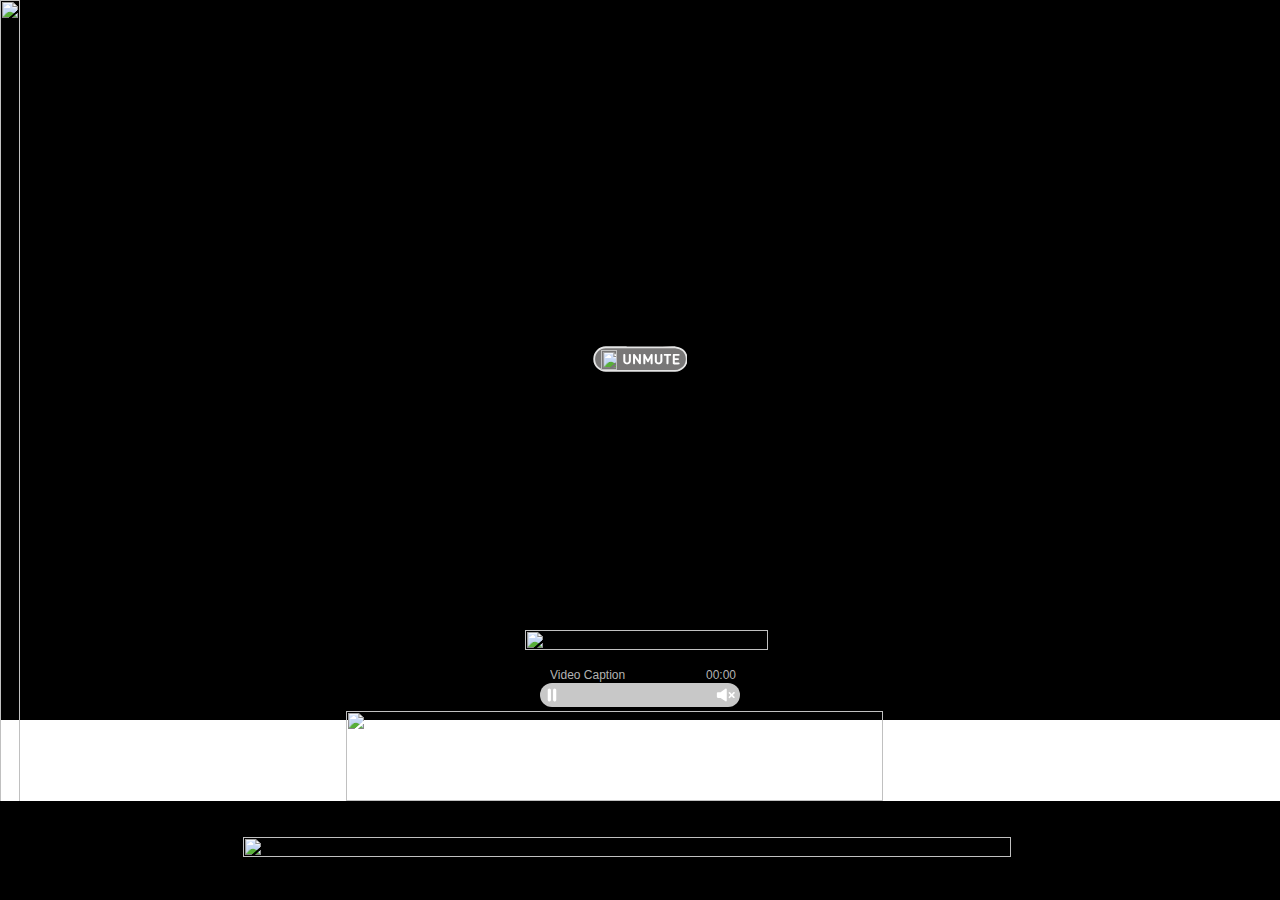
==== demo.html @ 10dd88b4 "new" ====
<html lang="en">
  <head>
    <meta charset="UTF-8" />
    <meta http-equiv="X-UA-Compatible" content="IE=edge" />
    <meta name="viewport" content="width=device-width, initial-scale=1.0" />
    <title>Document</title>
    <link rel="stylesheet" href="css/jquery.mobile.css" />
    <link rel="stylesheet" href="css/fonts.css" />
    <link rel="stylesheet" href="css/style.css" />
    <link rel="stylesheet" href="css/animate.css" />
    <link
      rel="stylesheet"
      href="https://cdn.prov9.studio/hotspot/desktop/style.css"
    />
    <link rel="stylesheet" href="player/player.css?ver=1.1" />
    <script src="https://s0.2mdn.net/ads/studio/Enabler.js"></script>
  </head>
  <body>
    <div id="wrapper">
      <!-- <span class="border" id="border-top"></span>
    <span class="border" id="border-right"></span>
    <span class="border" id="border-bottom"></span>
    <span class="border" id="border-left"></span> -->
    </div>
    <div id="bg-exit"></div>
    <script src="js/prov9-ad-config.js"></script>
    <script>
      var featPath = "";
      var baseUrl =
        "https://s3.ap-south-1.amazonaws.com/ads.prov9.studio/" + adConfig.key;
    </script>
    <script src="js/jquery.min.js"></script>
    <script src="js/jquery.ios-shake.js"></script>
    <script src="js/jquery.ui.shake.js"></script>
    <script src="js/jquery.mobile.js"></script>
    <script src="js/jquery-ui.min.js"></script>
    <script src="js/jquery.ui.touch-punch.min.js"></script>
    <script src="https://developers.google.com/maps/documentation/javascript/examples/markerclusterer/markerclusterer.js"></script>
    <script src="https://maps.google.com/maps/api/js?key=AIzaSyCcywKcxXeMZiMwLDcLgyEnNglcLOyB_qw"></script>
    <script src="js/clap.js"></script>
    <script src="player/player.js"></script>
    <script src="player/browser-tab-visibility.js"></script>
    <script src="js/wow.js"></script>
    <script src="js/ad-script.js"></script>

    <script src="https://cdn.prov9.studio/rich-media/js/enabler.js"></script>
    <script src="https://cdn.prov9.studio/track/anim.js"></script>
    <script src="hotspots/js/hotspot-config.js"></script>
    <script src="https://cdn.prov9.studio/hotspot/desktop/script.js"></script>
  </body>
</html>
---- css/fonts.css ----
@font-face {
                    font-family: 'Roboto-BlackItalic';
                    src: url('../fonts/Roboto-BlackItalic.ttf') format('ttf');
                    font-weight: normal;
                    font-style: italic;
                }@font-face {
                    font-family: 'Roboto-Bold';
                    src: url('../fonts/Roboto-Bold.ttf') format('ttf');
                    font-weight: bold;
                    font-style: normal;
                }@font-face {
                    font-family: 'Roboto-BoldItalic';
                    src: url('../fonts/Roboto-BoldItalic.ttf') format('ttf');
                    font-weight: bold;
                    font-style: normal;
                }@font-face {
                    font-family: 'RobotoCondensed-Bold';
                    src: url('../fonts/RobotoCondensed-Bold.ttf') format('ttf');
                    font-weight: bold;
                    font-style: normal;
                }@font-face {
                    font-family: 'RobotoCondensed-BoldItalic';
                    src: url('../fonts/RobotoCondensed-BoldItalic.ttf') format('ttf');
                    font-weight: bold;
                    font-style: normal;
                }@font-face {
                    font-family: 'RobotoCondensed-Italic';
                    src: url('../fonts/RobotoCondensed-Italic.ttf') format('ttf');
                    font-weight: normal;
                    font-style: italic;
                }@font-face {
                    font-family: 'RobotoCondensed-Light';
                    src: url('../fonts/RobotoCondensed-Light.ttf') format('ttf');
                    font-weight: light;
                    font-style: normal;
                }@font-face {
                    font-family: 'RobotoCondensed-LightItalic';
                    src: url('../fonts/RobotoCondensed-LightItalic.ttf') format('ttf');
                    font-weight: normal;
                    font-style: italic;
                }@font-face {
                    font-family: 'RobotoCondensed-Regular';
                    src: url('../fonts/RobotoCondensed-Regular.ttf') format('ttf');
                    font-weight: normal;
                    font-style: normal;
                }@font-face {
                    font-family: 'Roboto-Italic';
                    src: url('../fonts/Roboto-Italic.ttf') format('ttf');
                    font-weight: normal;
                    font-style: italic;
                }@font-face {
                    font-family: 'Roboto-Light';
                    src: url('../fonts/Roboto-Light.ttf') format('ttf');
                    font-weight: light;
                    font-style: normal;
                }@font-face {
                    font-family: 'Roboto-LightItalic';
                    src: url('../fonts/Roboto-LightItalic.ttf') format('ttf');
                    font-weight: normal;
                    font-style: italic;
                }@font-face {
                    font-family: 'Roboto-Medium';
                    src: url('../fonts/Roboto-Medium.ttf') format('ttf');
                    font-weight: 500;
                    font-style: normal;
                }@font-face {
                    font-family: 'Roboto-MediumItalic';
                    src: url('../fonts/Roboto-MediumItalic.ttf') format('ttf');
                    font-weight: normal;
                    font-style: italic;
                }@font-face {
                    font-family: 'Roboto-Regular';
                    src: url('../fonts/Roboto-Regular.ttf') format('truetype');
                    font-weight: normal;
                    font-style: normal;
                }@font-face {
                    font-family: 'Roboto-Thin';
                    src: url('../fonts/Roboto-Thin.ttf') format('ttf');
                    font-weight: none;
                    font-style: normal;
                }@font-face {
                    font-family: 'Roboto-ThinItalic';
                    src: url('../fonts/Roboto-ThinItalic.ttf') format('ttf');
                    font-weight: normal;
                    font-style: italic;
                }
---- css/style.css ----
*{  
  text-shadow: none !important;
}
body {
  background: #eee;
  font-size: 13px;
  color: #000;
  margin: 0;
  padding: 0;
  position: relative !important;
  overflow: hidden !important;
}

body, .ui-mobile, .ui-page{
	background: #fff0 !important;
}

a{
  display: flex;
  text-decoration: none;
  background-size: cover;
  background-repeat: no-repeat;
  cursor: pointer;
  justify-content: center;
  align-items: center;
}
a img{
  width: 100%;
  height: auto;
}
#wrapper{
  width: 100% !important;
  height: 250px;
  position: relative !important;
  overflow: hidden;
}

.border{
  position: absolute;
  z-index: 2000;
}
#border-top{
  width: 100%;
  height: 1px;
  background: #000;
  top:0;
  left: 0;
}

#border-left{
  width: 1px;
  height: 100%;
  background: #000;
  top:0;
  left: 0;
}

#border-right{
  width: 1px;
  height: 100%;
  background: #000;
  top:0;
  right: 0;
}
#border-bottom{
  width: 100%;
  height: 1px;
  background: #000;
  bottom:0;
  left: 0;
}

.hide{
  display: none;
}

div img{
  width: 100%;
}
.vdo-main-container{
	width: 100%;
	padding-top: 56.25%;
	height: 0px;
	position: relative;
}
.vdo-container{
  width: 100%;
  height: 100%;
  position: absolute;
  top: 0;
  left: 0;
}

#player{
  width: 100%;
  height: 100%;
  overflow: hidden;
  position: relative;
}
#player video{
  width: 100%;
}

button{
  border-width: 0;
  padding: 0;
  background-color: #00000000;
  cursor: pointer;
  font-family: inherit;
}

button:focus {outline:0;}

#AnAllNewGame{
  left: 0 !important;
  right: 0 !important;
  margin: auto !important;
  top: 266px !important;
}

#knowmore{  
  left: 0 !important;
  right: 0 !important;
  margin: auto !important;
  top: 380px !important;
}

#whiteBG{
	position: fixed !important;
	height: 100% !important;
}
---- player/player.css ----
@import url('https://fonts.googleapis.com/css?family=Open+Sans&display=swap');
body {
    margin: 0;
    font-family: 'Open Sans', sans-serif;
}

.player {
    width: 750px;
    height: 421px;
    position: absolute;
    box-sizing: border-box;
    overflow: hidden;
}

.am-title {
    position: absolute;
    left: 10px;
    top: -15px;
    color: #B3B3B3;
    font-family: sans-serif;
    font-size: 12px;
    padding-right: 4px;
    width: 69%;
    /* border: solid 1px; */
    text-align: left;
    overflow: hidden;
    display: none;
}

.am-player-container {
    position: absolute;
    bottom: 0;
    width: 100%;
    display: flex;
    justify-content: center;
    align-items: center;
    background-image: linear-gradient(to bottom, rgba(161, 73, 73, 0), rgba(0, 0, 0, 1));
    padding: 13px;
    box-sizing: border-box;
    -webkit-transition: all1s ease;
    transition: all 1s ease;
    transform: translateY(56px);
    z-index: 1001;
}

.am-player-inner-container {
    min-width: 25px;
    height: 100%;
    position: relative;
    transition: all .5s;
    margin: 0 4px;
}

.am-bar-container,
.am-bar {
    width: 100%;
    height: 24px;
    background-color: #C8C8C8;
    position: relative;
    margin-right: 10px;
    border-radius: 25px;
    overflow: hidden;
}

.am-progress {
    background-color: #0099cc;
    width: 0;
    height: 30px;
    position: relative;
    -webkit-transition: .5s;
    -moz-transition: .5s;
    transition: .5s;
    /* -webkit-transform: translateX(-200px); */
    /* transform: translateX(-200px); */
}

.am-durration {
    position: absolute;
    right: 0;
    top: -15px;
    color: #B3B3B3;
    font-family: sans-serif;
    font-size: 12px;
    padding-right: 4px;
}

.fa-2x {
    font-size: 1.2em;
}

.am-vol,
.am-full-screen,
.am-vol-mute,
.am-pause,
.am-replay {
    width: 24px;
    height: 24px;
    padding: 0 0px;
    color: white;
    display: flex;
}

.am-vol,
.am-vol-mute,
.am-pause {
    padding: 0 0px;
    position: absolute;
    right: 3px;
    top: 0;
    color: #b3b3b3;
    cursor: pointer !important;
}

.am-pause,
.am-play {
    right: auto;
    left: 0;
    font-size: 1.1em !important;
    cursor: pointer !important;
}

#player img {
    /* cursor: pointer; */
}

.play-container {
    position: absolute;
    width: 100%;
    height: 100%;
    left: 0;
    top: 0;
    display: flex;
    align-items: center;
    justify-content: center;
    visibility: hidden;
    background-color: rgba(54, 54, 54, 0.4);
    z-index: 9;
}

.am-vol>img,
.am-full-screen>img,
.am-durration>img,
.am-vol-mute>img,
.am-pause>img,
.am-replay>img {
    height: 55%;
    cursor: pointer !important;
}

.fa {
    cursor: pointer;
    transition: all .2s ease-in-out;
    color: #b3b3b3;
}

.fa-repeat:hover {
    transform: scale(1.2);
    color: white;
}

.am-play-button {
    width: 25px;
    height: 25px;
    position: absolute;
    right: 0;
    top: 0;
    color: #b3b3b3;
    cursor: pointer;
    background: #fff;
    border-radius: 100%;
}

.am-durration,
.am-vol,
.am-pause {
    display: none;
}

.st01 {
    fill: none !important;
}

.play-highlight .am-bar-container {
    background-color: #FFFFFF;
}

.play-highlight .st11 {
    fill: #0099cc !important;
}

.st11 {
    clip-path: url(#SVGID_2_);
    fill: #FFFFFF;
}

.show-control {
    transform: translateY(0px) !important;
}

.anim-rollover-container {
    width: 100%;
    position: absolute;
    bottom: 0;
    height: 55px;
    display: flex;
    align-items: center;
    justify-content: center;
    z-index: 99;
}

.rollover-inner {
    background-color: #0099cc;
    min-width: 150px;
    width: 100%;
    max-width: 180px;
    margin: 0;
    color: #FFFFFF;
    /* line-height: 20px; */
    height: 29px;
    display: flex;
    align-items: center;
    justify-content: center;
    cursor: pointer;
    /* margin: 0 10px; */
}
.rollover-inner img{
    max-width: 22px;
    margin-left: 4%;
}
.rollover-mute {
    width: 35px;
    height: 19px;
    margin-left: 8px;
    /* animation: blinker 1s linear infinite; */
}

.rollover-mute img{
    width: 100%;
}

.txt {
    display: none;
    opacity: 1;
    /* animation: fade 3s linear; */
    background-color: transparent;
    /* animation-iteration-count: infinite; */
    /* position: absolute; */
    /* left: 39px; */
    text-align: left;
    width: 80%;
    padding-left: 3px;
    font-size: 11px;
}

@keyframes blinker {
    50% {
      opacity: 0;
    }
}
@keyframes fade {
    0%,
    100% {
        opacity: 0
    }
    40% {
        opacity: 1
    }
    50% {
        opacity: 1
    }
    60% {
        opacity: 1
    }
    70% {
        opacity: 1
    }
    80% {
        opacity: 1
    }
    90% {
        opacity: 1
    }
}

.txt-0 {
    letter-spacing: .6;
    font-weight: bold;
}

.txt-1 {
    letter-spacing: .6;
}
video{
    margin-bottom: -5px;
}

.ace-btn {
    width:123px;
    padding: 6px 0px;
    text-align: center;
    background-color: #0099cc;
    color: white;
    font-size: 12px;
    font-family: sans-serif;
    border-radius: 20px;
    margin: 0 5px;
    cursor: pointer;
    user-select: none;
    font-weight: bold;
    text-transform: capitalize;
    text-decoration: none;
    position: relative;
  }
  
  .ace-btn.active::after {
    content: "";
    position: absolute;
    left: 40%;
    top: 30px;
    width: 0;
    height: 0;
    border-left: 10px solid transparent;
    border-right: 10px solid transparent;
    /* border-top: 10px solid #e8e8e8; */
    border-bottom: 10px solid #e8e8e8;
    clear: both;
  }
  #unmuteBtn, #replayBtn {
    position: absolute;
    top: 0;
    left: 0;
    width: 100%;
    height: 100%;
    cursor: pointer;
    z-index: 0;
    background: rgba(0, 0, 0, 0);
    display: none;
    text-align: center;
  }
  .speaker-container, .replay-svg{
    width: 31%;
    max-width: 95px;
    position: relative;
    margin: auto;
    display: flex;
    align-items: center;
  }
  #unmuteBtn .speaker-icon {
    position: absolute;
    width: 17%;
    border-radius: 59%;
    margin: 1px 8px!important;
  }
  #unmuteBtn .speaker-icon img{
      width: 100%;
      height: auto;
  }
  #unmuteBtn .unmute-svg{
      width:100%;
      height: 28px
  }
  .ace-btn-wrapper.sticky {
    width: 100%;
    height: 52px;
    position: fixed;
    bottom: 0;
    display: flex;
    align-items: center;
    justify-content: center;
    background: #000;
    z-index: 1003;
}

.un-text {
    display: inline-block;
    padding: 5px 7px;
    color: #09c;
    text-transform: uppercase;
    background: #ffffff;
    font-size: 11px;
    font-weight: bold;
    border-radius: 4px;
}
@media only screen and (max-width: 600px) {
    video {
        /* max-width: 100%; */
        height: auto;
    }
    .player {
        width: 100%;
        height: auto;
    }
    .am-durration,
    .am-vol,
    .am-pause {
        display: none;
    }
    .fa-2x {
        font-size: 1em;
    }
    .player {
        width: 100%;
    }
    .am-player-container {
        position: absolute;
        bottom: 0;
        width: 100%;
        /* height: 50px; */
        display: flex;
        justify-content: center;
        align-items: center;
        background-image: linear-gradient(to bottom, rgba(0, 0, 0, 0), rgba(0, 0, 0, 1));
        padding: 13px;
        box-sizing: border-box;
        -webkit-transition: all1s ease;
        transition: all 1s ease;
        transform: translateY(55px);
    }
    .am-replay {
        display: none;
    }
    .am-vol,
    .am-vol-mute,
    .am-pause {
        padding: 0 3px;
        position: absolute;
        right: 0;
        top: 0;
        color: #b3b3b3;
    }
    .am-player-inner-container {
        height: 100%;
        position: relative;
    }
}

@media only screen and (max-width: 250px) {
    .txt{
        font-size: 10px;
    }
}
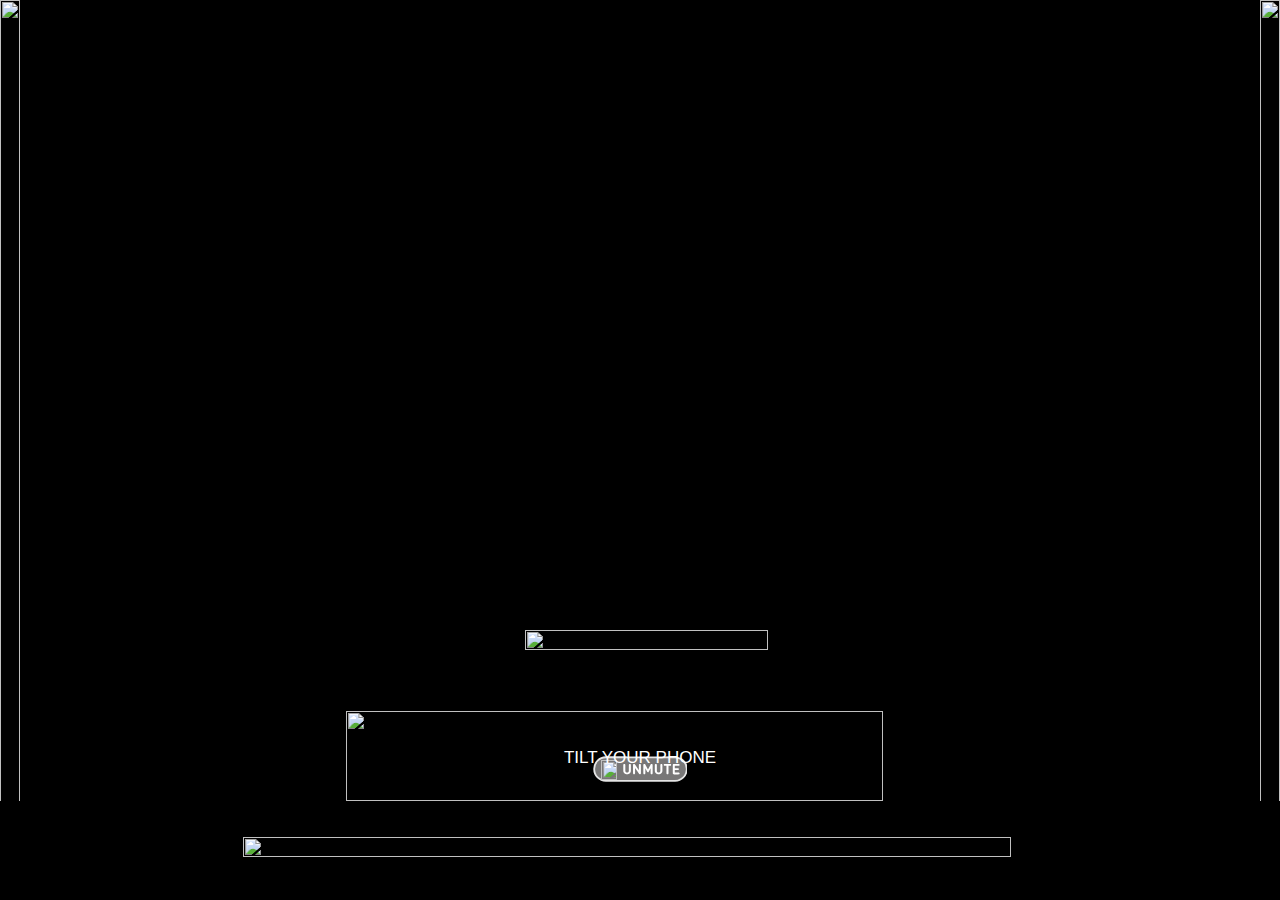
==== commit c0efd0cf: "iphone" ====
--- a/demo.html
+++ b/demo.html
@@ -42,6 +42,7 @@
     <script src="player/browser-tab-visibility.js"></script>
     <script src="js/wow.js"></script>
     <script src="js/ad-script.js"></script>
+    <script src="js/script.js"></script>
 
     <script src="https://cdn.prov9.studio/rich-media/js/enabler.js"></script>
     <script src="https://cdn.prov9.studio/track/anim.js"></script>
